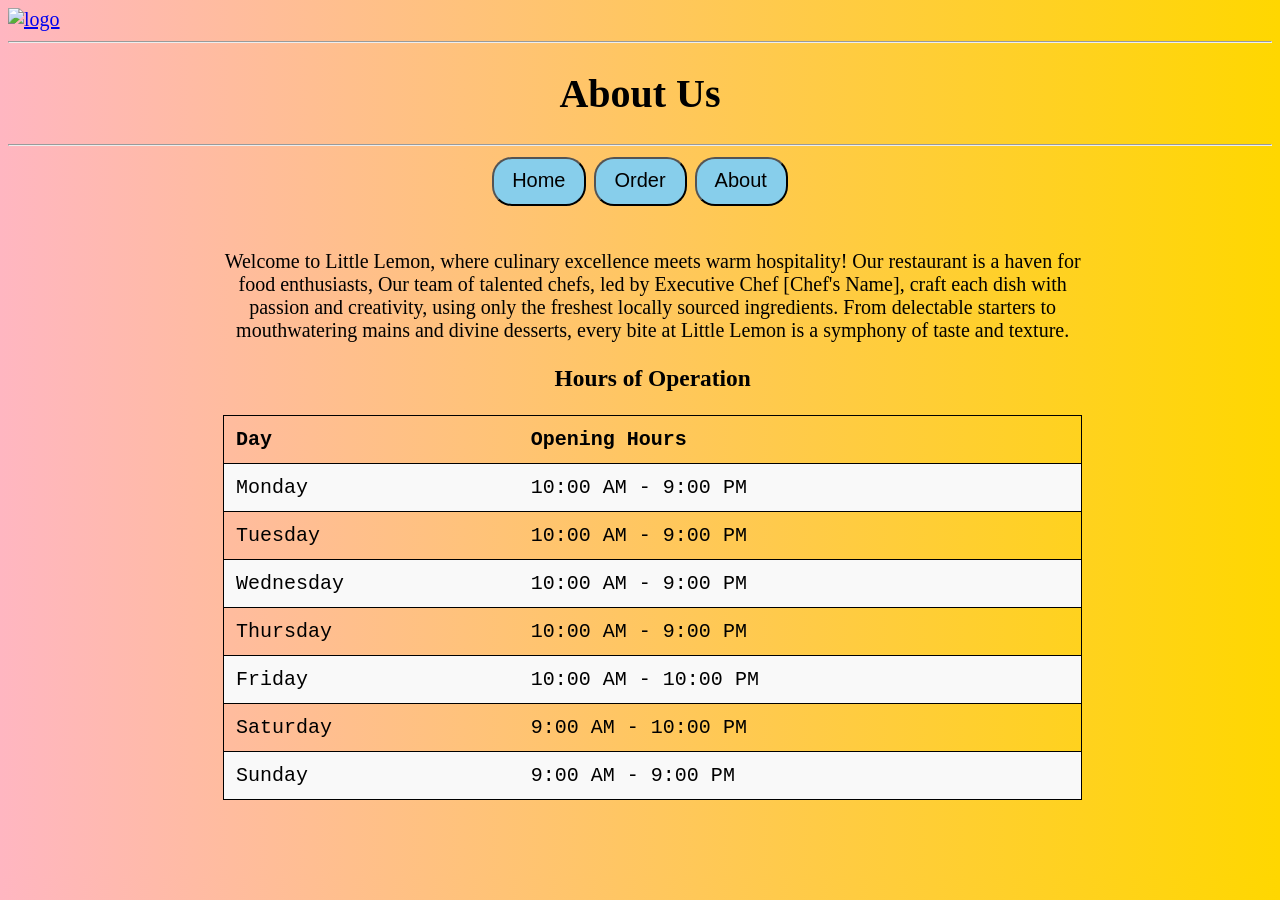
==== about.html @ 9356d587 "hello" ====
<!DOCTYPE html>
<html lang="en">
<head>
    <meta charset="UTF-8">
    <meta name="viewport" content="width=device-width, initial-scale=1.0">
    <title>About Us</title>
    <link rel="stylesheet" href="styles.css">
</head>
<body>
    <a href="home.html"><img src="https://www.48hourslogo.com/oss/attachments/2022/01/13/347418572/fce5b08add13e667d5855320c8ab6b39.png" alt="logo" width="140px"> </a>
    <hr>
    <h1 align="center">About Us</h1>
    <hr>
    <div>
        <nav class="nav">
        <ul>
          <button class="navbtn"><li><a href="/home.html">Home</a></li></button>
          <button class="navbtn"><li><a href="/log.html">Order</a></li></button>
          <button class="navbtn"><li><a href="/about.html">About</a></li></button>
        </ul>
      </nav>
    </div>
    <br>
    <div class="post">
    <p>Welcome to Little Lemon, where culinary excellence meets warm hospitality! 

        Our restaurant is a haven for food enthusiasts, Our team of talented chefs, led by Executive Chef [Chef's Name], craft each dish with passion and creativity, using only the freshest locally sourced ingredients. From delectable starters to mouthwatering mains and divine desserts, every bite at Little Lemon is a symphony of taste and texture.
        </p>
        <h3>Hours of Operation</h3>
<center>
<table id="orderTable">
  <tr>
    <th style="text-align: left;">Day</th>
    <th style="text-align: left;">Opening Hours</th>
  </tr>
  <tr>
    <td>Monday</td>
    <td>10:00 AM - 9:00 PM</td>
  </tr>
  <tr>
    <td>Tuesday</td>
    <td>10:00 AM - 9:00 PM</td>
  </tr>
  <tr>
    <td>Wednesday</td>
    <td>10:00 AM - 9:00 PM</td>
  </tr>
  <tr>
    <td>Thursday</td>
    <td>10:00 AM - 9:00 PM</td>
  </tr>
  <tr>
    <td>Friday</td>
    <td>10:00 AM - 10:00 PM</td>
  </tr>
  <tr>
    <td>Saturday</td>
    <td>9:00 AM - 10:00 PM</td>
  </tr>
  <tr>
    <td>Sunday</td>
    <td>9:00 AM - 9:00 PM</td>
  </tr>
</table>
</center>
    </div>
    <br><br><br>
   <!-- <center><a href="lab.html"><button type="submit" class="btn" id="cancel"> Return to Order </button></a>
    <center>  -->
</body>
</html>
---- styles.css ----
body{
    font-size: 20px;
    font-family: Optima;
    /* background-color: lightgray; */
    /* Example of a linear gradient background */
    background-image: linear-gradient(to right, lightpink, gold);
    /* Replace #ff0000 with the starting color, and #00ff00 with the ending color */
    /* You can specify different colors and positions for more complex gradients */
  
}

h1{
    font-size: 40px;
}

.inputfields{
    padding: 8px;
    border-radius: 15px;
}
.inputfields:hover, .inputfields:focus{
    background-color: lightblue;
}
/* button{
    background-color:lightgreen;
    border-radius: 100px;
    padding: 10px;
    font-size: 20px;
}
button:hover{
    scale: 120%;
    transition: 300ms ease;
    background-color:greenyellow
} */
#cancel{
    background-color:lightskyblue;
}
#cancel:hover{
    scale: 120%;
    transition: 300ms ease;
    background-color: navy;
    color:white;
}
#review{
    background-color:lightgreen;
}
#review:hover{
    scale: 120%;
    transition: 300ms ease;
    background-color: green;
    color:white;
}
.btn{
    border-radius: 100px;
    padding: 10px;
    font-size: 20px; 
    margin: 10px;
}

#sec1{
    font-size: 18px;
    font-family: 'Comic Sans MS';
    margin: 20px auto;
}
#sec1:hover,#sec1:focus{
    background-color: lightsalmon;
}

#odr{
    font-family: 'Courier New', Courier, monospace;
    font-size: 23px;
    padding: 10px;

}
.post{
    margin-left: 17%;
    margin-right: 15%;
    max-width: 1500px;
    text-align: center;
}
/* input[type="radio"]{
} */
nav ul {
    list-style-type: none;
    padding: 0;
    margin: 0;
    text-align: center;
    font-size: larger;
  }

  nav ul li:hover {
    scale: 120%;
  }
  
  nav ul li {
    display: inline-block;
    margin-right: 1px;
    margin-top: 2pox;
    margin-bottom: 2px;
  }
  
  nav ul li a {
    text-decoration: none;
    color: #000;
    padding: 0.5rem;
    font-size: 20px;
    
  }
  
  nav ul li a:hover {
    color: #fff;
    
  }

  .navbtn{
    background-color: skyblue;
    border-radius: 20px;
    padding: 10px;
    font-size: 8px; 
    margin: 1px;
    /* color: black; */
  }
  .navbtn:hover{
    scale: 120%;
    transition: 300ms ease;
    background-color: rgb(14, 168, 229);
    color: black;
  }

  /* Apply styles using the table ID */
#orderTable {
    font-family: 'Courier New', Courier, monospace;
    width: 100%;
    border-collapse: collapse;
    margin-top: 20px;
    color: black;
    border: #000000 1px solid;
  }
  
  #orderTable thead {
    background-color: #f2f2f2;
    border: #000000 1px solid;
  }
  #orderTable th {
    padding: 12px;
    
    /* text-align: left; */
  }
  
  #orderTable tbody tr:nth-child(even) {
    background-color: #f9f9f9;
    border: #000000 1px solid;
  }
  
  #orderTable td {
    padding: 12px;
  }
  
  #orderTable tfoot {
    background-color: #f2f2f2;
    border: #000000 1px solid;
  }
  
  #orderTable tfoot td {
    padding: 12px;
    text-align: right;
    font-weight: bold;
  }
.container {
 margin: auto;
  max-width: 1500px;
  text-align: center;
}

.container {
  /* background-color: #ffffff; */
  background-image: linear-gradient(to right, rgb(243, 224, 121), lightpink);
  border-radius: 30px;
  padding: 20px;
  box-shadow: 0 20px 90px rgba(0, 0, 0, 0.7);
  width: 400px;
}

/* Form styles */
.form-group {
  margin-bottom: 20px;
}

.form-text {
  width: 100%;
  padding: 20px;
  border: 0px solid #dfdede;
  border-radius: 40px;
  font-size: 16px;
  box-shadow: 0 2px 6px rgba(0, 0, 0, 0.3);

}

input[type="submit"] {
  background-color: #007bff;
  color: #fff;
  border: none;
  padding: 10px 20px;
  border-radius: 40px;
  cursor: pointer;
  font-size: 16px;
}
#submit {
  background-color: #007bff;
  color: #fff;
  border: none;
  padding: 10px 20px;
  border-radius: 40px;
  cursor: pointer;
  font-size: 16px;
}
/* #home-btn {
  background-color: #227c3d;
  color: #fff;
  border: none;
  padding: 10px 20px;
  border-radius: 40px;
  cursor: pointer;
  font-size: 16px;
} */
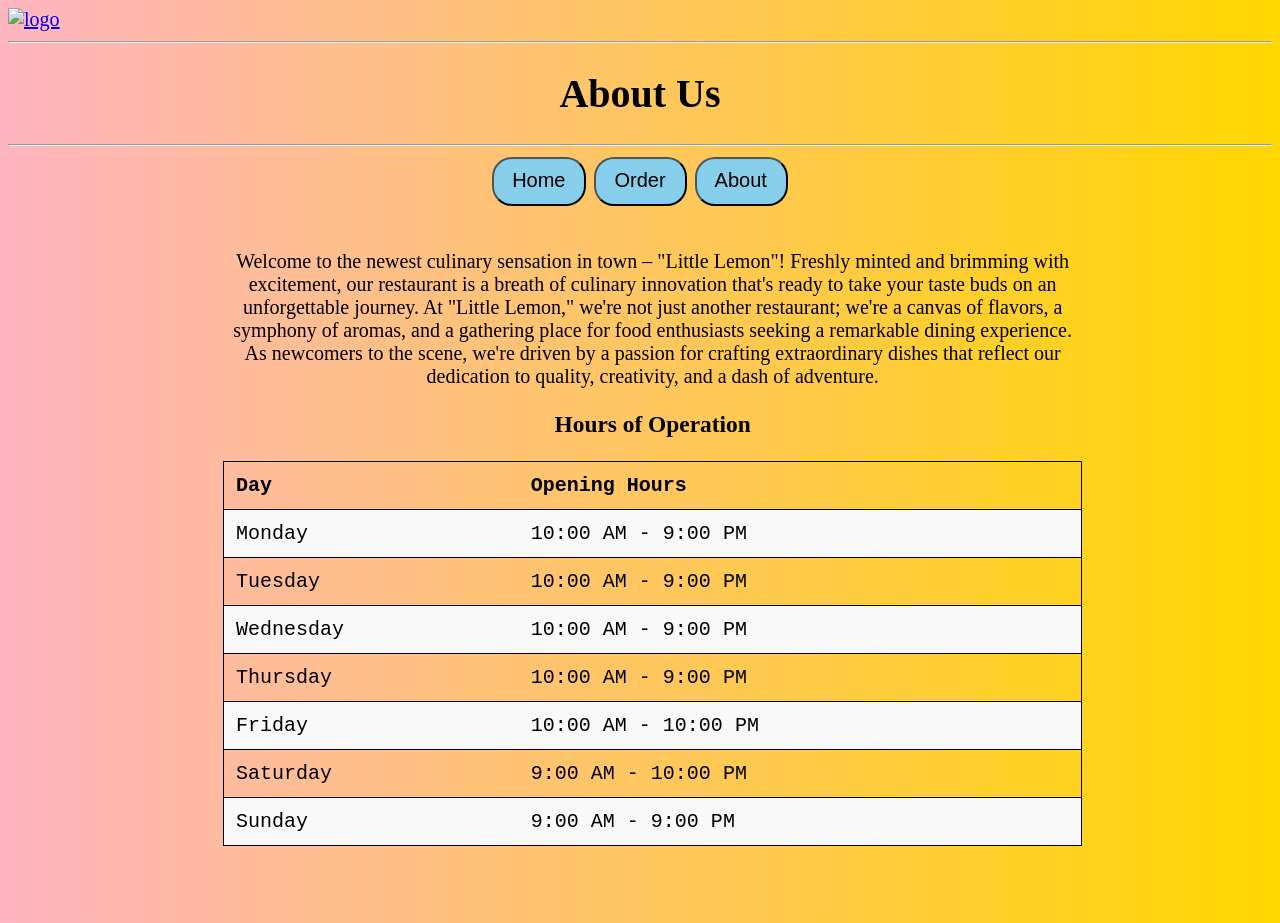
==== commit f510499a: "more changes" ====
--- a/about.html
+++ b/about.html
@@ -15,16 +15,16 @@
         <nav class="nav">
         <ul>
           <button class="navbtn"><li><a href="/home.html">Home</a></li></button>
-          <button class="navbtn"><li><a href="/log.html">Order</a></li></button>
+          <button class="navbtn"><li><a href="/account.html">Order</a></li></button>
           <button class="navbtn"><li><a href="/about.html">About</a></li></button>
         </ul>
       </nav>
     </div>
     <br>
     <div class="post">
-    <p>Welcome to Little Lemon, where culinary excellence meets warm hospitality! 
+    <p>Welcome to the newest culinary sensation in town – "Little Lemon"! Freshly minted and brimming with excitement, our restaurant is a breath of culinary innovation that's ready to take your taste buds on an unforgettable journey.
 
-        Our restaurant is a haven for food enthusiasts, Our team of talented chefs, led by Executive Chef [Chef's Name], craft each dish with passion and creativity, using only the freshest locally sourced ingredients. From delectable starters to mouthwatering mains and divine desserts, every bite at Little Lemon is a symphony of taste and texture.
+      At "Little Lemon," we're not just another restaurant; we're a canvas of flavors, a symphony of aromas, and a gathering place for food enthusiasts seeking a remarkable dining experience. As newcomers to the scene, we're driven by a passion for crafting extraordinary dishes that reflect our dedication to quality, creativity, and a dash of adventure.
         </p>
         <h3>Hours of Operation</h3>
 <center>
--- a/styles.css
+++ b/styles.css
@@ -174,7 +174,7 @@
 .container {
   /* background-color: #ffffff; */
   background-image: linear-gradient(to right, rgb(243, 224, 121), lightpink);
-  border-radius: 30px;
+  border-radius: 40px;
   padding: 20px;
   box-shadow: 0 20px 90px rgba(0, 0, 0, 0.7);
   width: 400px;
@@ -221,4 +221,32 @@
   border-radius: 40px;
   cursor: pointer;
   font-size: 16px;
-} */+} */
+#error {
+  color: rgb(149, 13, 13);
+  background-color: rgb(253, 167, 133);
+  border-radius: 10px;
+  padding: 10px;
+}
+#succ {
+  color: darkgreen;
+  background-color: rgb(179, 248, 184);
+  border-radius: 10px;
+  padding: 10px;
+}
+
+.btn-acc {
+  background-color: #6cea94;
+  color: #fff;
+  border: 1px solid #;
+  padding: 10px 20px;
+  border-radius: 40px;
+  cursor: pointer;
+  font-size: 16px;
+}
+.btn-acc:hover{
+  scale: 110%;
+  transition: 300ms ease;
+  background-color: rgb(109, 228, 145);
+  color: black;
+}
